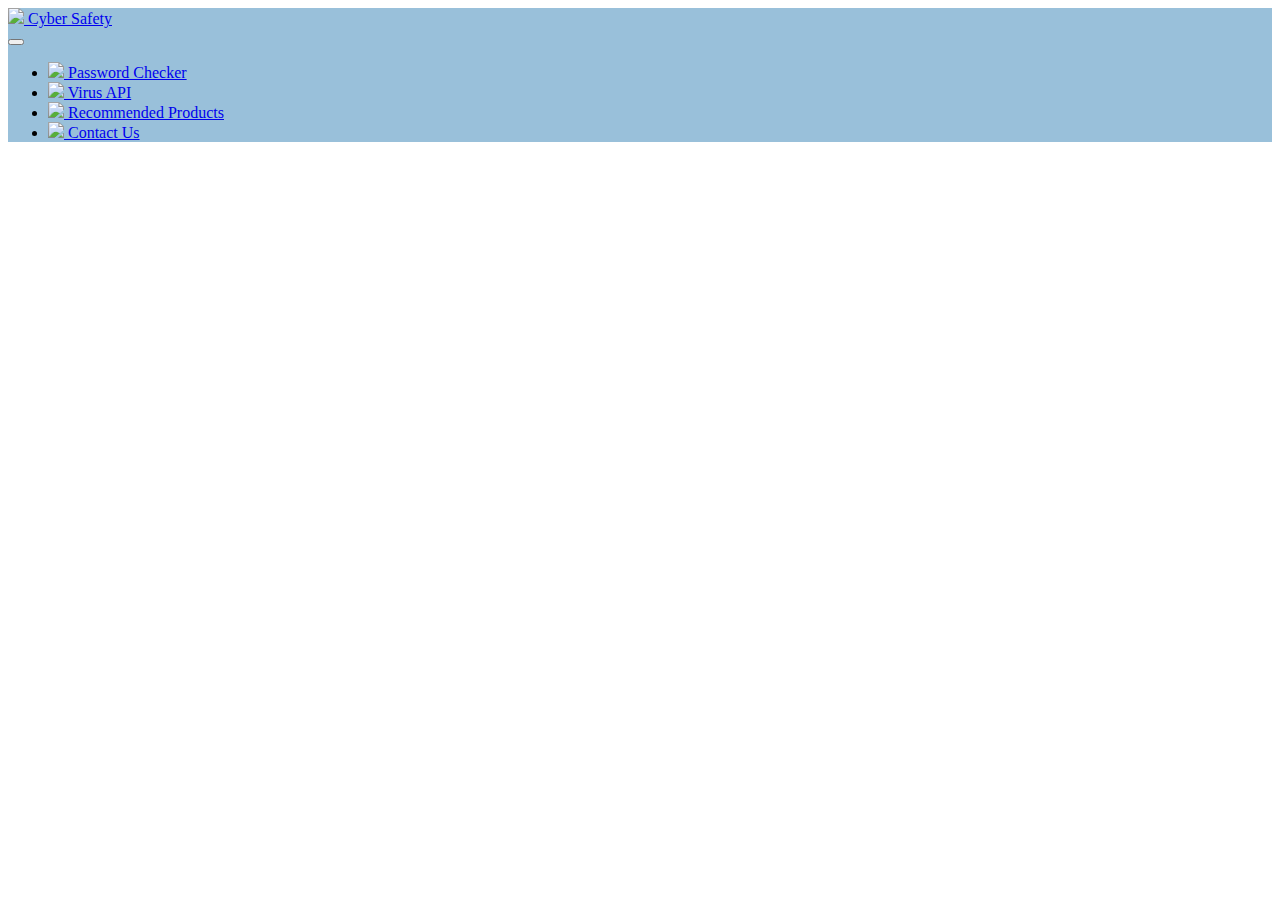
==== index.html @ 0b57b876 "NavBar completed" ====
<!DOCTYPE html>
<html lang="en">
	<head>
		<meta charset="UTF-8" />
		<meta http-equiv="X-UA-Compatible" content="IE=edge" />
		<meta name="viewport" content="width=device-width, initial-scale=1.0" />
		<link
			href="https://cdn.jsdelivr.net/npm/bootstrap@5.3.0-alpha1/dist/css/bootstrap.min.css"
			rel="stylesheet"
			integrity="sha384-GLhlTQ8iRABdZLl6O3oVMWSktQOp6b7In1Zl3/Jr59b6EGGoI1aFkw7cmDA6j6gD"
			crossorigin="anonymous"
		/>
		<link rel="stylesheet" href="./styles.css" />
		<title>Are you Cyber Safe?</title>
	</head>
	<body>
		<div class="navigationbar">
			<nav class="navbar navbar-expand-lg">
				<div class="container-fluid">
					<a class="navbar-brand" href="#">
						<p class="navicon">
							<img src="./Assets/home.gif" width="50rem" />
							Cyber Safety
						</p>
					</a>
					<button
						class="navbar-toggler"
						type="button"
						data-bs-toggle="collapse"
						data-bs-target="#navbarSupportedContent"
						aria-controls="navbarSupportedContent"
						aria-expanded="false"
						aria-label="Toggle navigation"
					>
						<span class="navbar-toggler-icon"></span>
					</button>
					<div class="middlepages">
						<div class="collapse navbar-collapse" id="navbarSupportedContent">
							<ul class="navbar-nav me-auto mb-2 mb-lg-0">
								<li class="nav-item">
									<a class="nav-link" href="#">
										<p class="navicon">
											<img src="./Assets/lock.gif" width="50rem" />
											Password Checker
										</p>
									</a>
								</li>
								<li class="nav-item">
									<a class="nav-link" href="#">
										<p class="navicon">
											<img src="./Assets/virus.gif" width="50rem" />
											Virus API
										</p>
									</a>
								</li>
								<li class="nav-item">
									<a class="nav-link" href="#">
										<p class="navicon">
											<img src="./Assets/recommend.gif" width="50rem" />
											Recommended Products
										</p>
									</a>
								</li>
								<li class="nav-item">
									<a class="nav-link" href="#">
										<p class="navicon">
											<img src="./Assets/mail.gif" width="50rem" />
											Contact Us
										</p>
									</a>
								</li>
							</ul>
						</div>
					</div>
				</div>
			</nav>
		</div>
	</body>
</html>
---- styles.css ----
.navigationbar {
	background-color: rgba(109, 165, 202, 0.7);
}
.navicon {
	margin: 0 1rem 0 0;
	padding: 0 0 0 0;
}
.middlepages {
	margin: 0 0 0 auto;
}
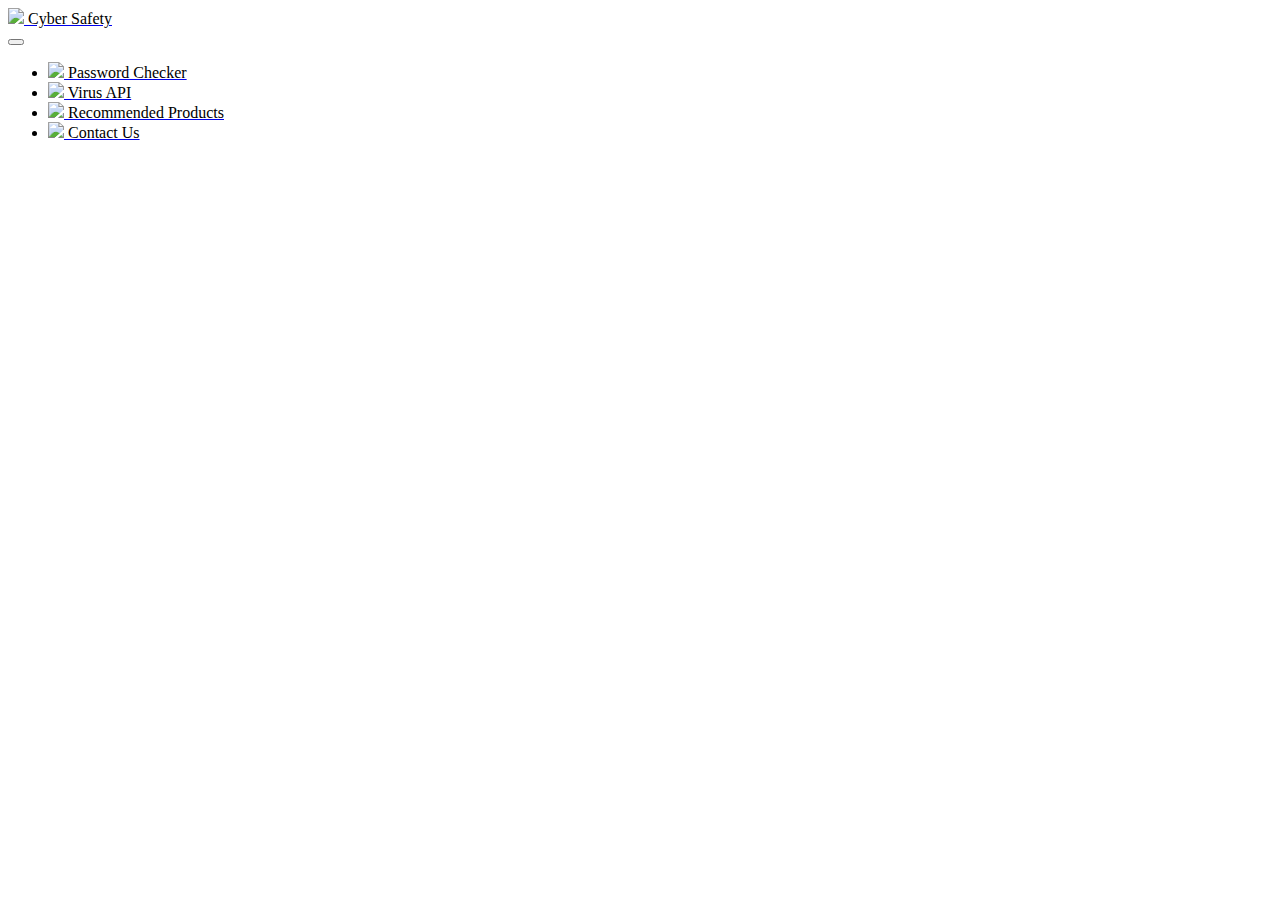
==== commit ebab27f4: "Navbar complete 26Jan" ====
--- a/index.html
+++ b/index.html
@@ -14,66 +14,67 @@
 		<title>Are you Cyber Safe?</title>
 	</head>
 	<body>
-		<div class="navigationbar">
-			<nav class="navbar navbar-expand-lg">
-				<div class="container-fluid">
-					<a class="navbar-brand" href="#">
-						<p class="navicon">
-							<img src="./Assets/home.gif" width="50rem" />
-							Cyber Safety
-						</p>
-					</a>
-					<button
-						class="navbar-toggler"
-						type="button"
-						data-bs-toggle="collapse"
-						data-bs-target="#navbarSupportedContent"
-						aria-controls="navbarSupportedContent"
-						aria-expanded="false"
-						aria-label="Toggle navigation"
-					>
-						<span class="navbar-toggler-icon"></span>
-					</button>
-					<div class="middlepages">
-						<div class="collapse navbar-collapse" id="navbarSupportedContent">
-							<ul class="navbar-nav me-auto mb-2 mb-lg-0">
-								<li class="nav-item">
-									<a class="nav-link" href="#">
-										<p class="navicon">
-											<img src="./Assets/lock.gif" width="50rem" />
-											Password Checker
-										</p>
-									</a>
-								</li>
-								<li class="nav-item">
-									<a class="nav-link" href="#">
-										<p class="navicon">
-											<img src="./Assets/virus.gif" width="50rem" />
-											Virus API
-										</p>
-									</a>
-								</li>
-								<li class="nav-item">
-									<a class="nav-link" href="#">
-										<p class="navicon">
-											<img src="./Assets/recommend.gif" width="50rem" />
-											Recommended Products
-										</p>
-									</a>
-								</li>
-								<li class="nav-item">
-									<a class="nav-link" href="#">
-										<p class="navicon">
-											<img src="./Assets/mail.gif" width="50rem" />
-											Contact Us
-										</p>
-									</a>
-								</li>
-							</ul>
-						</div>
-					</div>
+		<nav class="navbar navbar-expand-lg">
+			<div class="container-fluid">
+				<a class="navbar-brand" href="#">
+					<p class="navicon">
+						<img src="./Assets/home.gif" width="50rem" />
+						Cyber Safety
+					</p>
+				</a>
+				<button
+					class="navbar-toggler"
+					type="button"
+					data-bs-toggle="collapse"
+					data-bs-target="#navbarSupportedContent"
+					aria-controls="navbarSupportedContent"
+					aria-expanded="false"
+					aria-label="Toggle navigation"
+				>
+					<span class="navbar-toggler-icon"></span>
+				</button>
+
+				<div
+					class="collapse navbar-collapse"
+					id="navbarSupportedContent"
+					style="max-width: 50%"
+				>
+					<ul class="navbar-nav me-auto mb-2 mb-lg-0">
+						<li class="nav-item">
+							<a class="nav-link" href="#">
+								<p class="navicon">
+									<img src="./Assets/lock.gif" width="50rem" />
+									Password Checker
+								</p>
+							</a>
+						</li>
+						<li class="nav-item">
+							<a class="nav-link" href="#">
+								<p class="navicon">
+									<img src="./Assets/virus.gif" width="50rem" />
+									Virus API
+								</p>
+							</a>
+						</li>
+						<li class="nav-item">
+							<a class="nav-link" href="#">
+								<p class="navicon">
+									<img src="./Assets/recommend.gif" width="50rem" />
+									Recommended Products
+								</p>
+							</a>
+						</li>
+						<li class="nav-item">
+							<a class="nav-link" href="#">
+								<p class="navicon">
+									<img src="./Assets/mail.gif" width="50rem" />
+									Contact Us
+								</p>
+							</a>
+						</li>
+					</ul>
 				</div>
-			</nav>
-		</div>
+			</div>
+		</nav>
 	</body>
 </html>
--- a/styles.css
+++ b/styles.css
@@ -1,10 +1,7 @@
-.navigationbar {
-	background-color: rgba(109, 165, 202, 0.7);
+.navbar p {
+	color: black;
 }
 .navicon {
 	margin: 0 1rem 0 0;
 	padding: 0 0 0 0;
 }
-.middlepages {
-	margin: 0 0 0 auto;
-}
